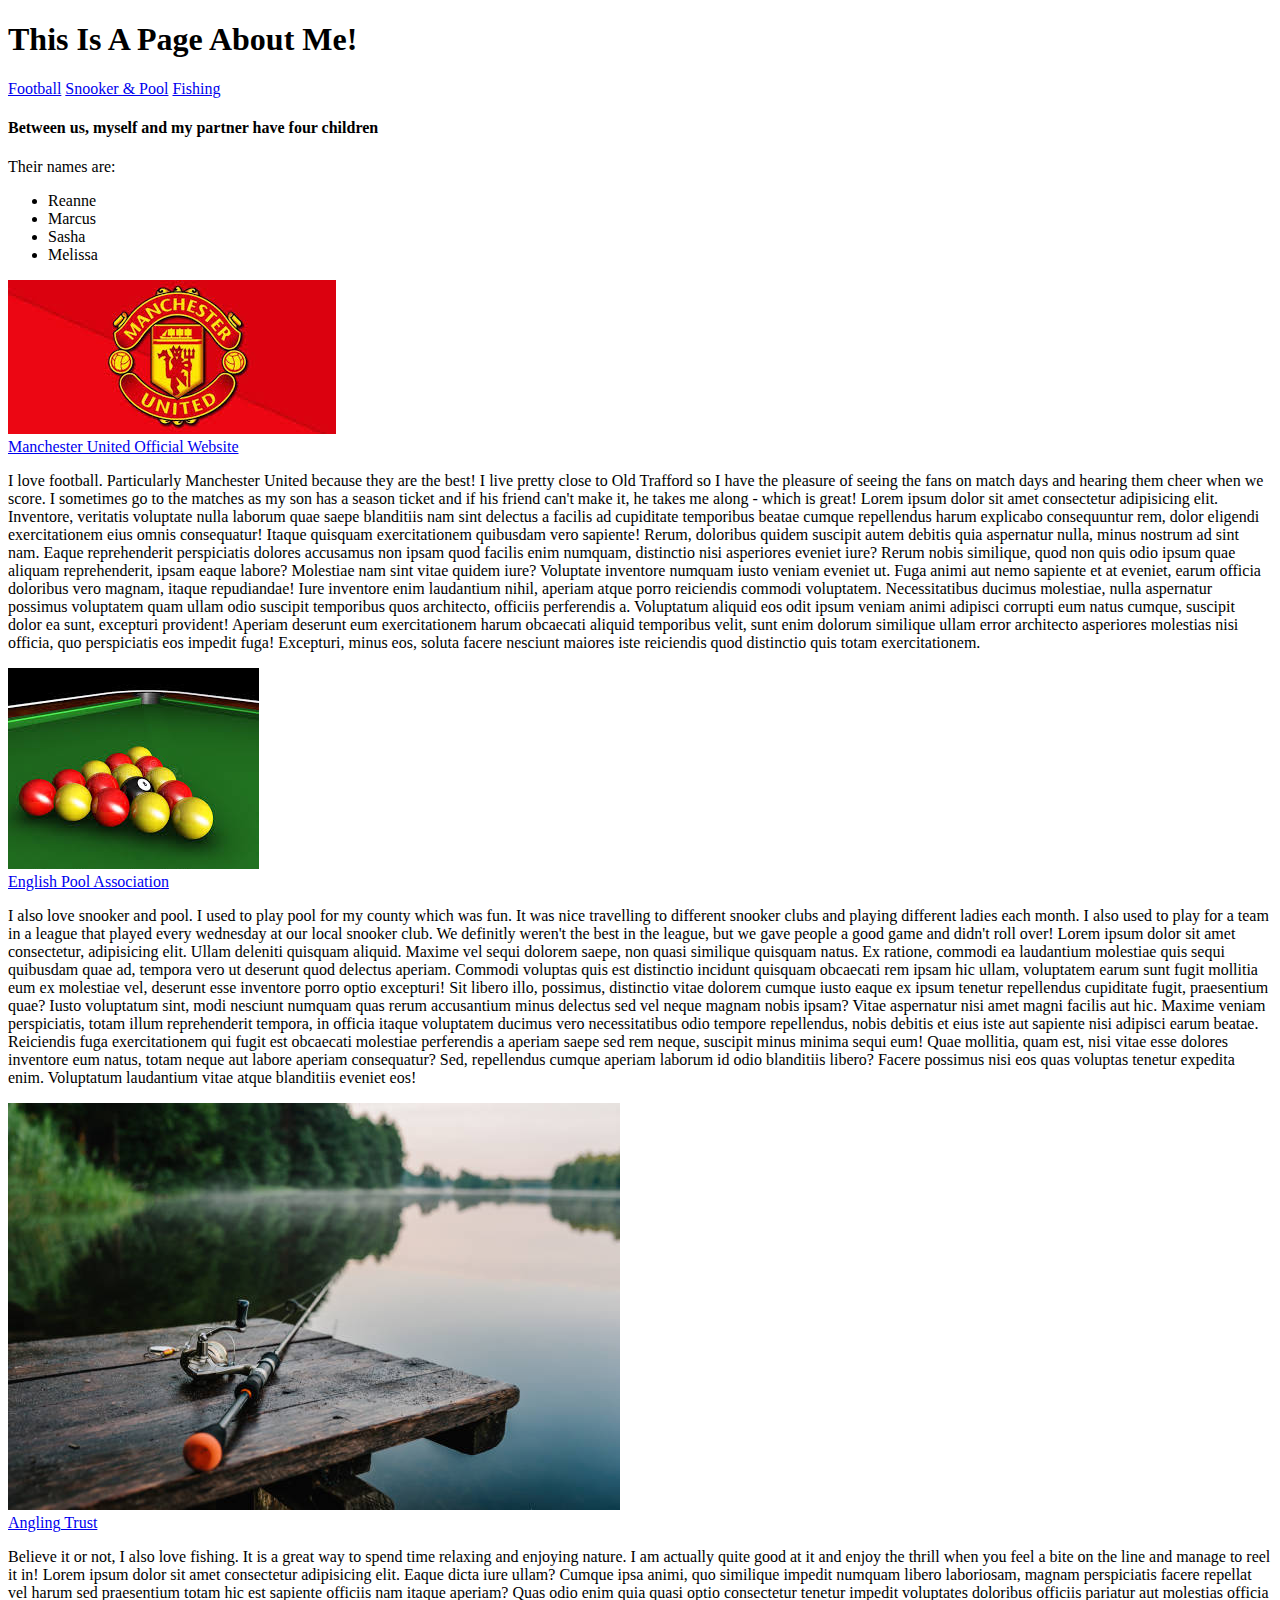
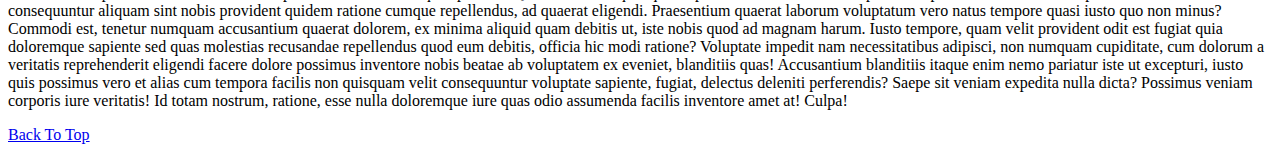
==== frontend/activity.html @ d517722a "added html page" ====
<!DOCTYPE html>
<html lang="en">

<head>
    <meta charset="UTF-8">
    <meta http-equiv="X-UA-Compatible" content="IE=edge">
    <meta name="viewport" content="width=device-width, initial-scale=1.0">
    <title>About Me!</title>
</head>

<body>
    <h1 id="top">This Is A Page About Me!</h1>
    <nav>
        <a href="#Football">Football</a>
        <a href="#Snooker & Pool">Snooker & Pool</a>
        <a href="#Fishing">Fishing</a>
    </nav>

    <h4>Between us, myself and my partner have four children</h4>
    <p>Their names are:</p>
    <ul>
        <li>Reanne</li>
        <li>Marcus</li>
        <li>Sasha</li>
        <li>Melissa</li>
    </ul>
    <img src="man_u.jpg" alt="Manchester United Badge on red background">
    <br>
    <a href="https://www.manutd.com/en/send-feedback/welcome-to-our-new-website?gclid=CjwKCAjw682TBhATEiwA9crl39SQWEdeDEaYh4Yp3V1RkMzVRvi4flmB63diUwN6cqyneTXwo_stYRoCZYoQAvD_BwE"
        target="blank">Manchester
        United Official Website</a>
    <p id="Football">I love football. Particularly Manchester United because they are the best!
        I live pretty close to Old Trafford so I have the pleasure of seeing the fans on match days and hearing them
        cheer when we score. I sometimes go to the matches as my son has a season ticket and if his friend can't make
        it, he takes me along - which is great!
        Lorem ipsum dolor sit amet consectetur adipisicing elit. Inventore, veritatis voluptate nulla laborum quae saepe
        blanditiis nam sint delectus a facilis ad cupiditate temporibus beatae cumque repellendus harum explicabo
        consequuntur rem, dolor eligendi exercitationem eius omnis consequatur! Itaque quisquam exercitationem quibusdam
        vero sapiente! Rerum, doloribus quidem suscipit autem debitis quia aspernatur nulla, minus nostrum ad sint nam.
        Eaque reprehenderit perspiciatis dolores accusamus non ipsam quod facilis enim numquam, distinctio nisi
        asperiores eveniet iure? Rerum nobis similique, quod non quis odio ipsum quae aliquam reprehenderit, ipsam eaque
        labore? Molestiae nam sint vitae quidem iure? Voluptate inventore numquam iusto veniam eveniet ut. Fuga animi
        aut nemo sapiente et at eveniet, earum officia doloribus vero magnam, itaque repudiandae! Iure inventore enim
        laudantium nihil, aperiam atque porro reiciendis commodi voluptatem. Necessitatibus ducimus molestiae, nulla
        aspernatur possimus voluptatem quam ullam odio suscipit temporibus quos architecto, officiis perferendis a.
        Voluptatum aliquid eos odit ipsum veniam animi adipisci corrupti eum natus cumque, suscipit dolor ea sunt,
        excepturi provident! Aperiam deserunt eum exercitationem harum obcaecati aliquid temporibus velit, sunt enim
        dolorum similique ullam error architecto asperiores molestias nisi officia, quo perspiciatis eos impedit fuga!
        Excepturi, minus eos, soluta facere nesciunt maiores iste reiciendis quod distinctio quis totam exercitationem.
    </p>

    <img src="pool.jpg" alt="english pool balls nd table">
    <br>
    <a href="https://www.epa.org.uk/" target="blank">English Pool Association</a>
    <p id="Snooker & Pool">I also love snooker and pool. I used to play pool for my county which was fun. It was nice
        travelling to different snooker clubs and playing different ladies each month. I also used to play for a team in
        a league that played every wednesday at our local snooker club. We definitly weren't the best in the league, but
        we gave people a good game and didn't roll over!
        Lorem ipsum dolor sit amet consectetur, adipisicing elit. Ullam deleniti quisquam aliquid. Maxime vel sequi
        dolorem saepe, non quasi similique quisquam natus. Ex ratione, commodi ea laudantium molestiae quis sequi
        quibusdam quae ad, tempora vero ut deserunt quod delectus aperiam. Commodi voluptas quis est distinctio incidunt
        quisquam obcaecati rem ipsam hic ullam, voluptatem earum sunt fugit mollitia eum ex molestiae vel, deserunt esse
        inventore porro optio excepturi! Sit libero illo, possimus, distinctio vitae dolorem cumque iusto eaque ex ipsum
        tenetur repellendus cupiditate fugit, praesentium quae? Iusto voluptatum sint, modi nesciunt numquam quas rerum
        accusantium minus delectus sed vel neque magnam nobis ipsam? Vitae aspernatur nisi amet magni facilis aut hic.
        Maxime veniam perspiciatis, totam illum reprehenderit tempora, in officia itaque voluptatem ducimus vero
        necessitatibus odio tempore repellendus, nobis debitis et eius iste aut sapiente nisi adipisci earum beatae.
        Reiciendis fuga exercitationem qui fugit est obcaecati molestiae perferendis a aperiam saepe sed rem neque,
        suscipit minus minima sequi eum! Quae mollitia, quam est, nisi vitae esse dolores inventore eum natus, totam
        neque aut labore aperiam consequatur? Sed, repellendus cumque aperiam laborum id odio blanditiis libero? Facere
        possimus nisi eos quas voluptas tenetur expedita enim. Voluptatum laudantium vitae atque blanditiis eveniet eos!
    </p>
    <img src="fishing.jpg" alt="Beautiful scenery of fishing">
    <br>
    <a href="https://anglingtrust.net/" target="blank">Angling Trust</a>
    <p id="Fishing">Believe it or not, I also love fishing. It is a great way to spend time relaxing and enjoying
        nature. I am actually quite good at it and enjoy the thrill when you feel a bite on the line and manage to reel
        it in!
        Lorem ipsum dolor sit amet consectetur adipisicing elit. Eaque dicta iure ullam? Cumque ipsa animi, quo
        similique impedit numquam libero laboriosam, magnam perspiciatis facere repellat vel harum sed praesentium totam
        hic est sapiente officiis nam itaque aperiam? Quas odio enim quia quasi optio consectetur tenetur impedit
        voluptates doloribus officiis pariatur aut molestias officia consequuntur aliquam sint nobis provident quidem
        ratione cumque repellendus, ad quaerat eligendi. Praesentium quaerat laborum voluptatum vero natus tempore quasi
        iusto quo non minus? Commodi est, tenetur numquam accusantium quaerat dolorem, ex minima aliquid quam debitis
        ut, iste nobis quod ad magnam harum. Iusto tempore, quam velit provident odit est fugiat quia doloremque
        sapiente sed quas molestias recusandae repellendus quod eum debitis, officia hic modi ratione? Voluptate impedit
        nam necessitatibus adipisci, non numquam cupiditate, cum dolorum a veritatis reprehenderit eligendi facere
        dolore possimus inventore nobis beatae ab voluptatem ex eveniet, blanditiis quas! Accusantium blanditiis itaque
        enim nemo pariatur iste ut excepturi, iusto quis possimus vero et alias cum tempora facilis non quisquam velit
        consequuntur voluptate sapiente, fugiat, delectus deleniti perferendis? Saepe sit veniam expedita nulla dicta?
        Possimus veniam corporis iure veritatis! Id totam nostrum, ratione, esse nulla doloremque iure quas odio
        assumenda facilis inventore amet at! Culpa!
    </p>
    <footer>
        <a href="#top">Back To Top</a>
    </footer>
</body>

</html>
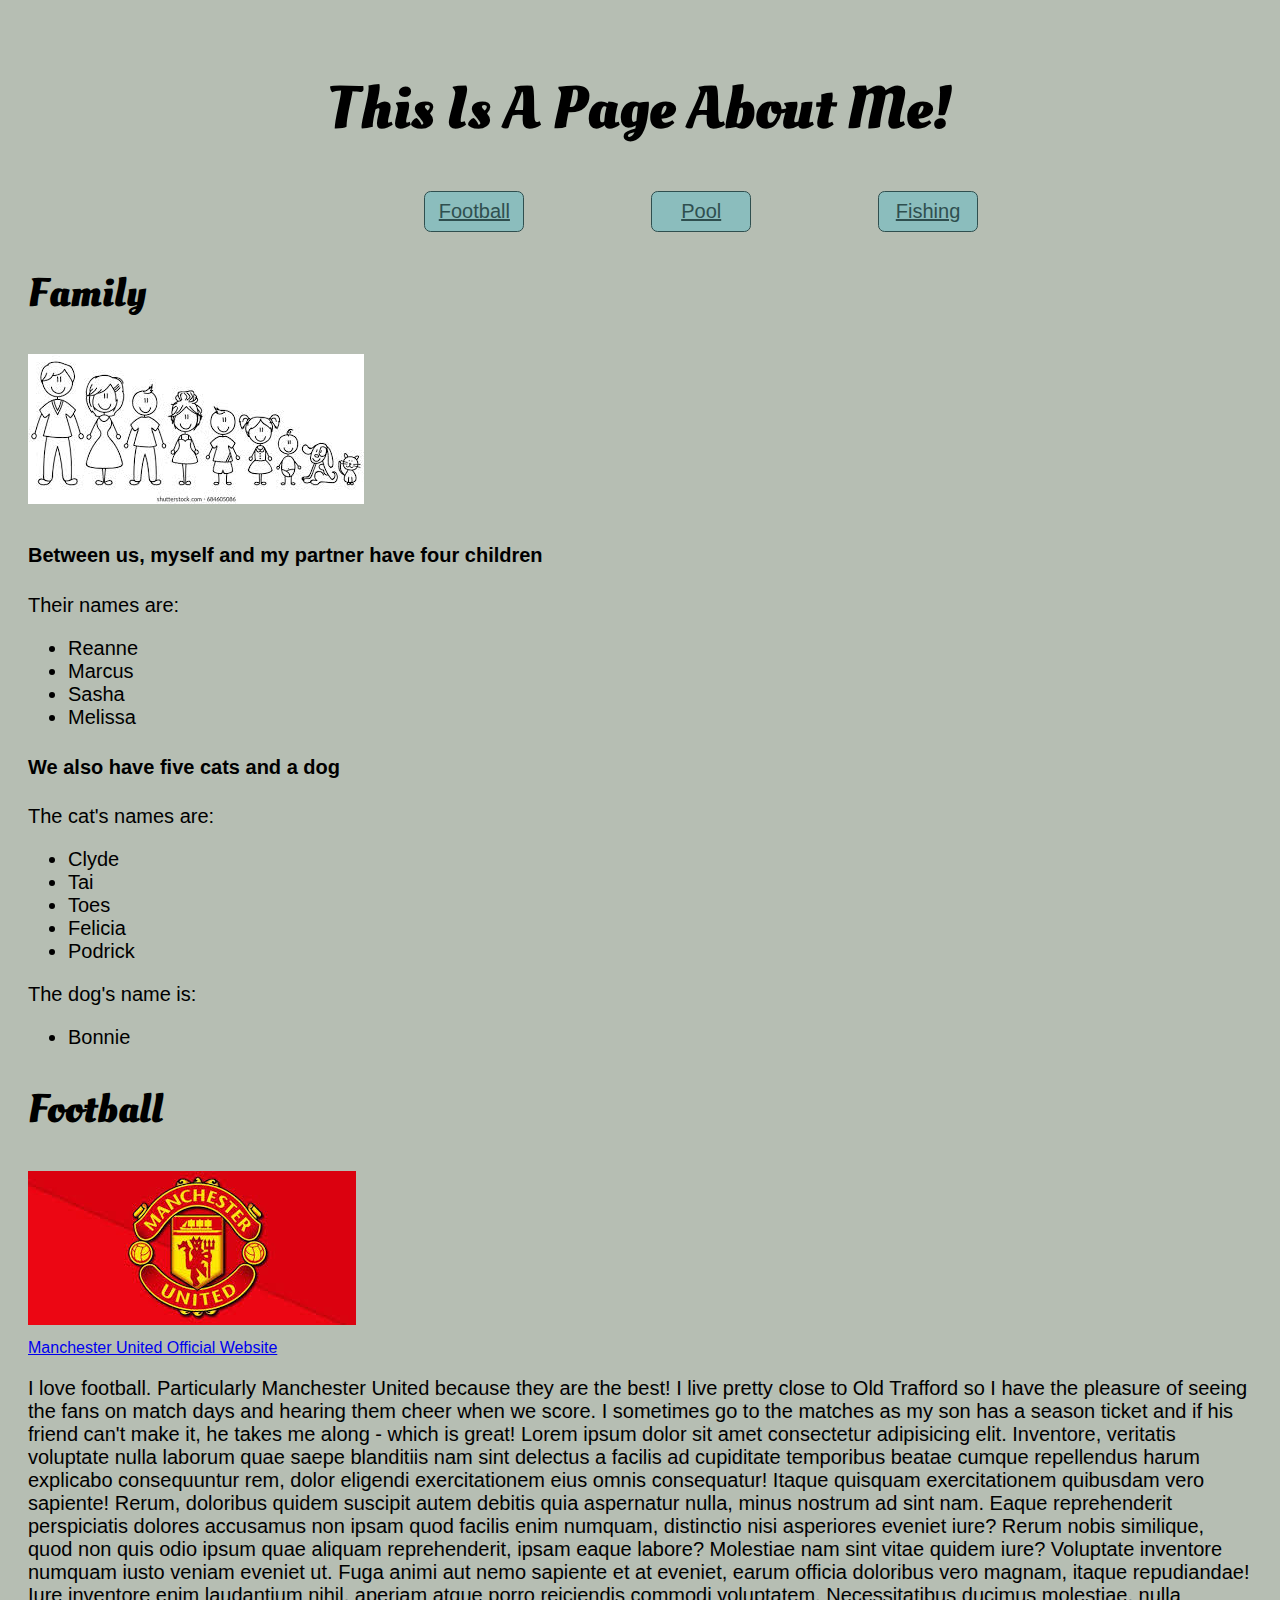
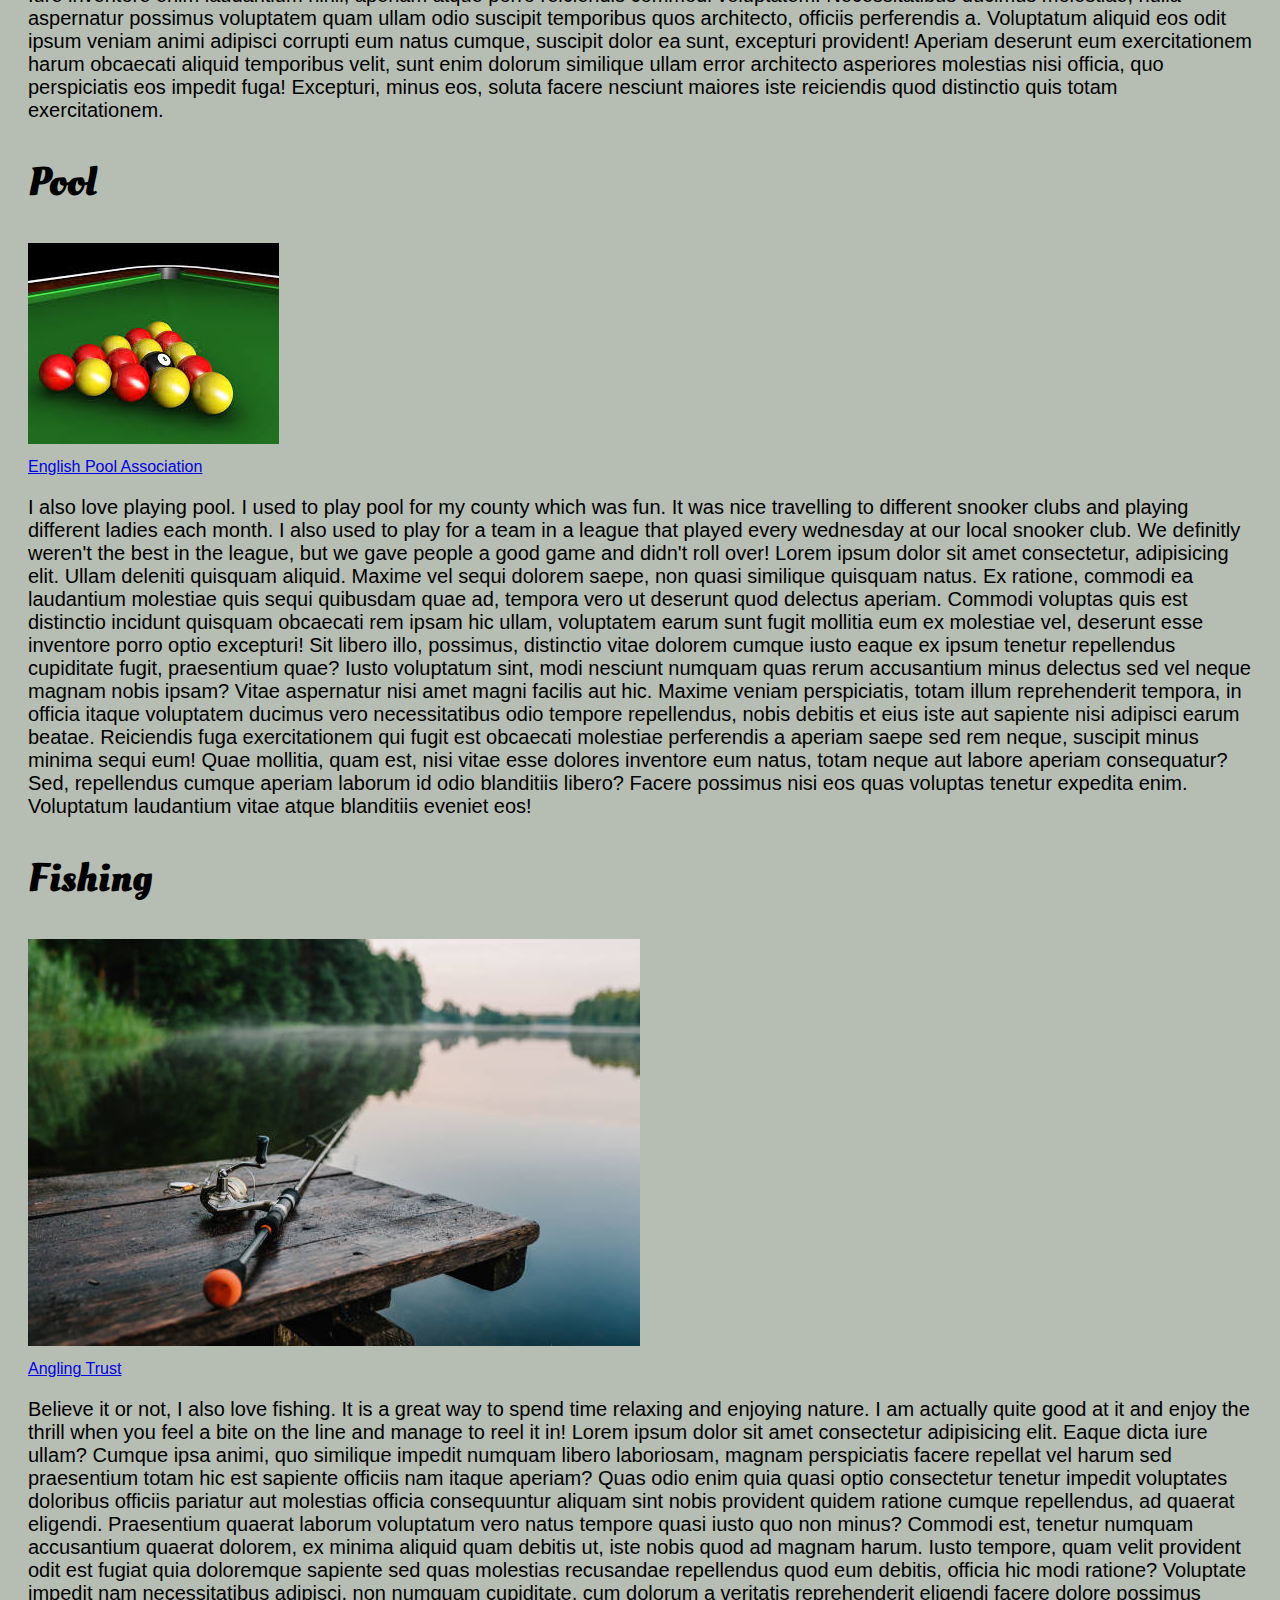
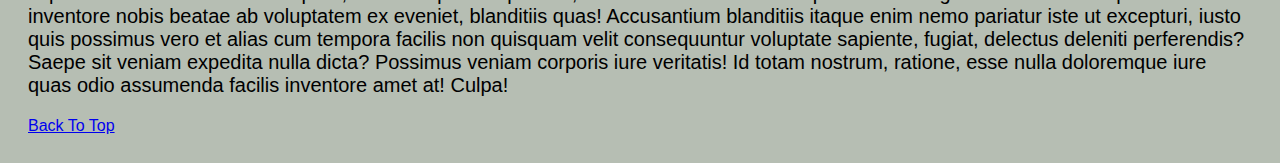
==== commit 55d168e3: "html webpage with css styling" ====
--- a/frontend/activity.html
+++ b/frontend/activity.html
@@ -6,16 +6,18 @@
     <meta http-equiv="X-UA-Compatible" content="IE=edge">
     <meta name="viewport" content="width=device-width, initial-scale=1.0">
     <title>About Me!</title>
+    <link rel="stylesheet" href="style.css">
 </head>
 
 <body>
     <h1 id="top">This Is A Page About Me!</h1>
-    <nav>
-        <a href="#Football">Football</a>
-        <a href="#Snooker & Pool">Snooker & Pool</a>
-        <a href="#Fishing">Fishing</a>
+    <nav id="navbar">
+        <button><a href="#Football">Football</a></button>
+        <button><a href="#Pool">Pool</a></button>
+        <button><a href="#Fishing">Fishing</a></button>
     </nav>
-
+    <h2>Family</h2>
+    <img src="family.jpg" alt="Stick drawing of a family">
     <h4>Between us, myself and my partner have four children</h4>
     <p>Their names are:</p>
     <ul>
@@ -24,12 +26,26 @@
         <li>Sasha</li>
         <li>Melissa</li>
     </ul>
+    <h4>We also have five cats and a dog</h4>
+    <p>The cat's names are:</p>
+    <ul>
+        <li>Clyde</li>
+        <li>Tai</li>
+        <li>Toes</li>
+        <li>Felicia</li>
+        <li>Podrick</li>
+    </ul>
+    <p>The dog's name is:</p>
+    <ul>
+        <li>Bonnie</li>
+    </ul>
+    <h2 id="Football">Football</h2>
     <img src="man_u.jpg" alt="Manchester United Badge on red background">
     <br>
     <a href="https://www.manutd.com/en/send-feedback/welcome-to-our-new-website?gclid=CjwKCAjw682TBhATEiwA9crl39SQWEdeDEaYh4Yp3V1RkMzVRvi4flmB63diUwN6cqyneTXwo_stYRoCZYoQAvD_BwE"
         target="blank">Manchester
         United Official Website</a>
-    <p id="Football">I love football. Particularly Manchester United because they are the best!
+    <p>I love football. Particularly Manchester United because they are the best!
         I live pretty close to Old Trafford so I have the pleasure of seeing the fans on match days and hearing them
         cheer when we score. I sometimes go to the matches as my son has a season ticket and if his friend can't make
         it, he takes me along - which is great!
@@ -48,11 +64,11 @@
         dolorum similique ullam error architecto asperiores molestias nisi officia, quo perspiciatis eos impedit fuga!
         Excepturi, minus eos, soluta facere nesciunt maiores iste reiciendis quod distinctio quis totam exercitationem.
     </p>
-
+    <h2 id="Pool">Pool</h2>
     <img src="pool.jpg" alt="english pool balls nd table">
     <br>
     <a href="https://www.epa.org.uk/" target="blank">English Pool Association</a>
-    <p id="Snooker & Pool">I also love snooker and pool. I used to play pool for my county which was fun. It was nice
+    <p>I also love playing pool. I used to play pool for my county which was fun. It was nice
         travelling to different snooker clubs and playing different ladies each month. I also used to play for a team in
         a league that played every wednesday at our local snooker club. We definitly weren't the best in the league, but
         we gave people a good game and didn't roll over!
@@ -70,10 +86,11 @@
         neque aut labore aperiam consequatur? Sed, repellendus cumque aperiam laborum id odio blanditiis libero? Facere
         possimus nisi eos quas voluptas tenetur expedita enim. Voluptatum laudantium vitae atque blanditiis eveniet eos!
     </p>
+    <h2 id="Fishing">Fishing</h2>
     <img src="fishing.jpg" alt="Beautiful scenery of fishing">
     <br>
     <a href="https://anglingtrust.net/" target="blank">Angling Trust</a>
-    <p id="Fishing">Believe it or not, I also love fishing. It is a great way to spend time relaxing and enjoying
+    <p>Believe it or not, I also love fishing. It is a great way to spend time relaxing and enjoying
         nature. I am actually quite good at it and enjoy the thrill when you feel a bite on the line and manage to reel
         it in!
         Lorem ipsum dolor sit amet consectetur adipisicing elit. Eaque dicta iure ullam? Cumque ipsa animi, quo
--- a/frontend/style.css
+++ b/frontend/style.css
@@ -0,0 +1,77 @@
+@import url('https://fonts.googleapis.com/css2?family=Oleo+Script&display=swap');
+
+
+body {
+    background-color: rgb(182, 190, 179);
+    padding: 20px;
+}
+
+* {
+    font-family: 'Gill Sans', 'Gill Sans MT', Calibri, 'Trebuchet MS', sans-serif;
+}
+
+h1 {
+    font-size: 60px;
+    text-align: center;
+    font-family: 'Oleo Script', cursive;
+}
+
+h2 {
+    font-size: 40px;
+    font-family: 'Oleo Script', cursive;
+}
+
+p,
+li,
+h4 {
+    font-size: 20px;
+}
+
+#navbar {
+    text-align: center;
+}
+
+/* This will affect all a tags, but only within the navbar element */
+#navbar a {
+    color: darkslategrey;
+    font-size: 20px;
+}
+
+button {
+    border: 1px solid darkslategrey;
+    border-radius: 0.5em;
+    background-color: rgb(139, 189, 189);
+    margin-left: 10%;
+    padding: 8px;
+    width: 100px;
+}
+
+button:hover {
+    background-color: rgb(78, 134, 134);
+}
+
+img {
+    margin-bottom: 10px;
+}
+
+/* This means that only the a tags that have navbar as their parent will have color blue */
+/* #navbar>a {
+    color: blue;
+} */
+
+/* Pseudo classes affect the state of the element */
+/* a:hover {
+    color: darkslategrey;
+} */
+
+/* a:visited {
+    color: purple;
+} */
+
+a:active {
+    color: red;
+}
+
+/* #navbar a:hover {
+    color: green;
+} */